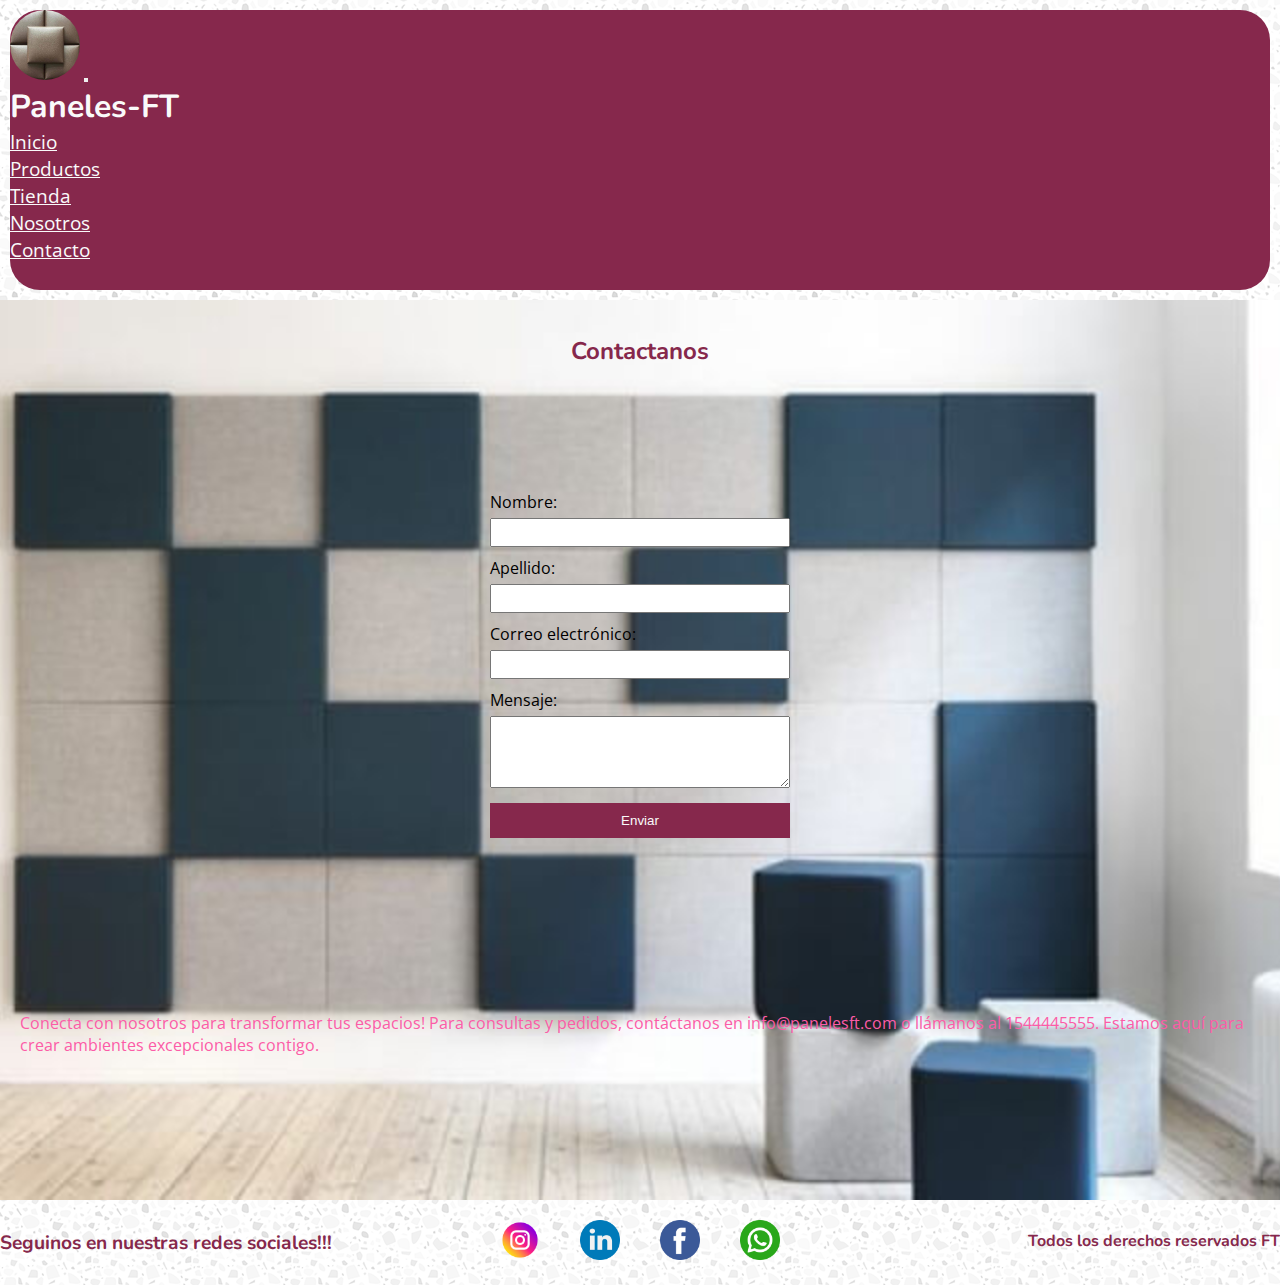
==== pages/contacto.html @ 25a1c428 "tamaño fotos" ====
<!DOCTYPE html>
<html lang="en">

<head>
    <meta charset="UTF-8">
    <meta name="viewport" content="width=device-width, initial-scale=1.0">
    <!--FUENTES-->
    <link rel="preconnect" href="https://fonts.googleapis.com">
    <link rel="preconnect" href="https://fonts.gstatic.com" crossorigin>
    <link href="https://fonts.googleapis.com/css2?family=Nunito:ital,wght@1,300&family=Open+Sans:wght@600&display=swap"
        rel="stylesheet">
    <!--Favicon-->
    <link rel="icon" href="../favicon.ico" type="image/x-icon">
    <title>Paneles-FT | Contactos</title>
    <!--Meta Description-->
    <meta name="description"
        content="Descubre paneles decorativos excepcionales con diseños vanguardistas. Con miles de clientes satisfechos en el último año, ofrecemos entregas rápidas y seguras en todo el país. Transforma tus espacios con estilo y confianza.">
    <!--CCS BS-->
    <link href="https://cdn.jsdelivr.net/npm/bootstrap@5.3.2/dist/css/bootstrap.min.css" rel="stylesheet"
        integrity="sha384-T3c6CoIi6uLrA9TneNEoa7RxnatzjcDSCmG1MXxSR1GAsXEV/Dwwykc2MPK8M2HN" crossorigin="anonymous">
    <!--CCS-->
    <link rel="stylesheet" href="../css/estilo.css">
</head>

<body class="container-fluid">

    <!--BARRA DE NAVEGACIÓN-->

    <header class="navbar navbar-expand-sm barra sticky-top">
        <div class="container-fluid">
            <a class="navbar-brand" href="#"><img class="logo" src="../img/logo.jpeg" alt="logo"></a>
            <button class="navbar-toggler" type="button" data-bs-toggle="collapse" data-bs-target="#navbarNav"
                aria-controls="navbarNav" aria-expanded="false" aria-label="Toggle navigation">
                <span class="navbar-toggler-icon"></span>
            </button>
            <nav class="collapse navbar-collapse" id="navbarNav">
                <h1>Paneles-FT</h1>
                <ul class="navbar-nav ms-auto menuNav">
                    <li class="nav-item">
                        <a class="nav-link" aria-current="page" href="../index.html">Inicio</a>
                    </li>
                    <li class="nav-item">
                        <a class="nav-link" href="../pages/productos.html">Productos</a>
                    </li>
                    <li class="nav-item">
                        <a class="nav-link" href="../pages/tienda.html">Tienda</a>
                    </li>
                    <li class="nav-item">
                        <a class="nav-link" href="../pages/nosotros.html">Nosotros</a>
                    </li>
                    <li class="nav-item">
                        <a class="nav-link" href="../pages/contacto.html">Contacto</a>
                    </li>
                    <li class="nav-item">
                        <a class="nav-link disabled" aria-disabled="true"></a>
                    </li>
                </ul>
            </nav>
        </div>
    </header>
    <main class="bgContacto">
        <h2 class="secciones">
            Contactanos
        </h2>
        <!---Formulario--->
        <form>
            <label for="nombre">Nombre:</label>
            <input type="text" id="nombre" name="nombre" required>

            <label for="apellido">Apellido:</label>
            <input type="text" id="apellido" name="apellido" required>

            <label for="email">Correo electrónico:</label>
            <input type="email" id="email" name="email" required>

            <label for="mensaje">Mensaje:</label>
            <textarea id="mensaje" name="mensaje" rows="4" required></textarea>

            <input type="submit" value="Enviar">
        </form>
        <article class="parrafoContacto">
            <p>Conecta con nosotros para transformar tus espacios! Para consultas y pedidos, contáctanos en
                info@panelesft.com o llámanos al 1544445555. Estamos aquí para crear ambientes excepcionales contigo.
            </p>

        </article>

    </main>
    <footer class="container">
        <div class="A">
            <h3>
                Seguinos en nuestras redes sociales!!!
            </h3>
        </div>
        <div class="B">
            <ul>
                <li>
                    <a href="https://instagram.com/" class target="_blank"><img src="../img/instagram.png"
                            alt="Icono de Instagram"><a>
                </li>
                <li>
                    <a href="https://linkedin.com/" class target="_blank"><img src="../img/linkedin.png"
                            alt="Icono de Linkedin"></a>
                </li>
                <li>
                    <a href="https://www.facebook.com/" class target="_blank"><img src="../img/facebook.png"
                            alt="Icono de Facebook"></a>
                </li>
                <li>
                    <a href="https://web.whatsapp.com/" class target="_blank"><img src="../img/whatsapp.png"
                            alt="Icono de Whatsapp"></a>
                </li>
            </ul>
        </div>
        <div class="C">
            <h4>
                Todos los derechos reservados FT
            </h4>
        </div>
    </footer>

    <script src="https://cdn.jsdelivr.net/npm/bootstrap@5.3.2/dist/js/bootstrap.bundle.min.js"
        integrity="sha384-C6RzsynM9kWDrMNeT87bh95OGNyZPhcTNXj1NW7RuBCsyN/o0jlpcV8Qyq46cDfL"
        crossorigin="anonymous"></script>
</body>

</html>
---- css/estilo.css ----
* {
  padding: 0;
  margin: 0;
  box-sizing: border-box;
}

body {
  background-color: rgb(214, 214, 151);
  background: url(../img/fondo.png);
  font-family: "Open Sans", sans-serif;
}

h1 {
  font-family: "Nunito", sans-serif;
  font-weight: bold;
  color: #fafafa;
}

h2,
h3,
h4 {
  font-family: "Nunito", sans-serif;
  color: rgb(134, 40, 76);
  font-weight: bold;
}

h3 {
  font-size: 1.2rem;
}

h4 {
  font-size: 1rem;
}

.espaciado {
  margin-bottom: 30px;
}

.logo {
  width: 70px;
  border-radius: 50px;
}

.barra {
  background-color: rgb(134, 40, 76);
  border-radius: 30px;
  margin: 10px;
}

.menuNav a {
  font-size: 1.2rem;
  color: #fafafa;
  border-radius: 20px;
}
.menuNav a:hover {
  color: rgb(134, 40, 76);
  background-color: #fafafa;
  align-items: center;
}

main {
  display: flex;
  flex-direction: column;
}

.secciones {
  margin-top: 35px;
  text-align: center;
}

.bgContacto {
  background-color: beige;
  background-image: url(../img/pa2\ .jpg);
  background-size: cover;
  background-position: center;
  height: 100vh;
}

.parrafoProductos {
  margin: auto;
  padding: 20px;
  height: auto;
  border: rgb(134, 40, 76) solid 3px;
  overflow: auto;
  margin-top: 40px;
}

.parrafoTienda {
  margin: auto;
  padding: 20px;
  overflow: auto;
  display: flex;
  align-items: center;
}

.parrafoContacto {
  margin: auto;
  padding: 20px;
  margin-top: 30px;
  color: rgb(252, 92, 167);
}

.fotoTienda {
  width: 100%;
  height: 100%;
}

.contenedorTarjetas {
  padding: 20px;
}

.tarjetas {
  background-color: beige;
  border-color: rgb(134, 40, 76);
  border-width: 3px;
}

.imgProd {
  height: 75%;
  object-fit: contain;
}

.btnCard {
  background-color: rgb(134, 40, 76);
  color: #fafafa;
  font-size: 1.1rem;
  font-weight: bold;
}
.btnCard:hover {
  background-color: #fafafa;
  color: rgb(134, 40, 76);
}

form {
  width: 300px;
  margin: auto;
}

label {
  display: block;
  margin-bottom: 5px;
}

input[type=text], input[type=email] {
  width: 100%;
  padding: 5px;
  margin-bottom: 10px;
}

textarea {
  width: 100%;
  padding: 5px;
  margin-bottom: 10px;
}

input[type=submit] {
  width: 100%;
  padding: 10px;
  background-color: rgb(134, 40, 76);
  color: #fafafa;
  border: none;
  cursor: pointer;
}
input[type=submit]:hover {
  background-color: rgb(134, 40, 76);
}

.instalaciones {
  display: grid;
  grid-template-columns: 1fr 1fr;
  grid-template-rows: 1fr;
  gap: 0px 25px;
  grid-auto-flow: row;
  grid-template-areas: "a1 b2";
  margin-top: 40px;
}

.a1 {
  grid-area: a1;
  margin: auto;
  padding: 20px;
  height: 350px;
  border: rgb(134, 40, 76) solid 3px;
  overflow: auto;
}

.b2 {
  grid-area: b2;
  height: 350px;
  border: rgb(134, 40, 76) solid 3px;
  width: 100%;
}

.panelesTienda1 {
  display: grid;
  grid-template-columns: 1fr 1fr;
  grid-template-rows: 1fr 1fr 1fr;
  margin-bottom: 40px;
  grid-auto-flow: row;
  column-gap: 15px;
  row-gap: 15px;
  grid-template-areas: "a b" "c d" "e f";
}

.a {
  grid-area: a;
  height: 350px;
  border: rgb(134, 40, 76) solid 3px;
}

.b {
  grid-area: b;
  height: 350px;
  border: rgb(134, 40, 76) solid 3px;
}

.c {
  grid-area: c;
  height: 350px;
  border: rgb(134, 40, 76) solid 3px;
}

.d {
  grid-area: d;
  height: 350px;
  border: rgb(134, 40, 76) solid 3px;
}

.e {
  grid-area: e;
  height: 350px;
  border: rgb(134, 40, 76) solid 3px;
}

.f {
  grid-area: f;
  height: 350px;
  border: rgb(134, 40, 76) solid 3px;
}

.panelesTienda2 {
  display: grid;
  grid-template-columns: 1fr 1fr;
  grid-template-rows: 1fr 1fr 1fr;
  margin-bottom: 40px;
  gap: 25px 25px;
  grid-auto-flow: row;
  column-gap: 15px;
  row-gap: 15px;
  grid-template-areas: "g h" "i j" "k l";
}

.g {
  grid-area: g;
  height: 350px;
  border: rgb(134, 40, 76) solid 3px;
}

.h {
  grid-area: h;
  height: 350px;
  border: rgb(134, 40, 76) solid 3px;
}

.i {
  grid-area: i;
  height: 350px;
  border: rgb(134, 40, 76) solid 3px;
}

.j {
  grid-area: j;
  height: 350px;
  border: rgb(134, 40, 76) solid 3px;
}

.k {
  grid-area: k;
  height: 350px;
  border: rgb(134, 40, 76) solid 3px;
}

.l {
  grid-area: l;
  height: 350px;
  border: rgb(134, 40, 76) solid 3px;
}

.panelesTienda3 {
  display: grid;
  grid-template-columns: 1fr 1fr;
  grid-template-rows: 1fr 1fr 1fr;
  margin-bottom: 40px;
  gap: 25px 25px;
  grid-auto-flow: row;
  column-gap: 15px;
  row-gap: 15px;
  grid-template-areas: "m n" "o p" "q r";
}

.m {
  grid-area: m;
  height: 350px;
  border: rgb(134, 40, 76) solid 3px;
}

.n {
  grid-area: n;
  height: 350px;
  border: rgb(134, 40, 76) solid 3px;
}

.o {
  grid-area: o;
  height: 350px;
  border: rgb(134, 40, 76) solid 3px;
}

.p {
  grid-area: p;
  height: 350px;
  border: rgb(134, 40, 76) solid 3px;
}

.q {
  grid-area: q;
  height: 350px;
  border: rgb(134, 40, 76) solid 3px;
}

.r {
  grid-area: r;
  height: 350px;
  border: rgb(134, 40, 76) solid 3px;
}

.panelesTienda4 {
  display: grid;
  grid-template-columns: 1fr 1fr;
  grid-template-rows: 1fr 1fr 1fr;
  margin-bottom: 40px;
  gap: 25px 25px;
  grid-auto-flow: row;
  column-gap: 15px;
  row-gap: 15px;
  grid-template-areas: "s t" "u v" "w x";
}

.s {
  grid-area: s;
  height: 350px;
  border: rgb(134, 40, 76) solid 3px;
}

.t {
  grid-area: t;
  height: 350px;
  border: rgb(134, 40, 76) solid 3px;
}

.u {
  grid-area: u;
  height: 350px;
  border: rgb(134, 40, 76) solid 3px;
}

.v {
  grid-area: v;
  height: 350px;
  border: rgb(134, 40, 76) solid 3px;
}

.w {
  grid-area: w;
  height: 350px;
  border: rgb(134, 40, 76) solid 3px;
}

.x {
  grid-area: x;
  height: 350px;
  border: rgb(134, 40, 76) solid 3px;
}

footer {
  display: grid;
  grid-template-columns: 1fr 1fr 1fr;
  grid-template-rows: 1fr;
  grid-auto-flow: row;
  grid-template-areas: "A B C";
}
footer ul {
  list-style: none;
  display: flex;
  align-items: center;
  justify-content: center;
}
footer img {
  width: 80px;
  padding: 20px;
}
footer img:hover {
  transform: scale(1.5, 1.5);
}

.A {
  grid-area: A;
  text-align: start;
  padding-top: 30px;
}

.B {
  grid-area: B;
}

.C {
  grid-area: C;
  text-align: end;
  padding-top: 30px;
}

@media only screen and (max-width: 770px) {
  .container {
    display: grid;
    grid-template-columns: 1fr 1fr 1fr;
    grid-template-rows: 1fr;
    grid-auto-flow: row;
    grid-template-areas: "A B" "C C";
  }
}
@media only screen and (max-width: 480px) {
  .container {
    display: grid;
    grid-template-columns: 1fr 1fr 1fr;
    grid-template-rows: 1fr;
    grid-auto-flow: row;
    grid-template-areas: "A" "B" "C";
  }
  .A {
    grid-area: A;
    text-align: center;
    padding-top: 30px;
  }
  .B {
    grid-area: B;
    justify-items: space-between;
  }
  .C {
    grid-area: C;
    text-align: end;
    padding-top: 30px;
  }
  .instalaciones {
    display: grid;
    grid-template-columns: 1fr 1fr;
    grid-template-rows: 1fr;
    gap: 0px 25px;
    grid-auto-flow: row;
    grid-template-areas: "a1 a1" "b2 b2";
    margin-top: 40px;
  }
  .panelesTienda1 {
    display: grid;
    grid-template-columns: 1fr 1fr;
    grid-template-rows: 1fr 1fr 1fr;
    gap: 25px 25px;
    grid-auto-flow: row;
    grid-template-areas: "a a" "b b" "c c" "d d" "e e" "f f";
  }
  .panelesTienda2 {
    display: grid;
    grid-template-columns: 1fr 1fr;
    grid-template-rows: 1fr 1fr 1fr;
    gap: 25px 25px;
    grid-auto-flow: row;
    grid-template-areas: "g g" "h h" "i i" "j j" "k k" "l l";
  }
  .panelesTienda3 {
    display: grid;
    grid-template-columns: 1fr 1fr;
    grid-template-rows: 1fr 1fr 1fr;
    gap: 25px 25px;
    grid-auto-flow: row;
    grid-template-areas: "m m" "n n" "o o" "p p" "q q" "r r";
  }
  .panelesTienda4 {
    display: grid;
    grid-template-columns: 1fr 1fr;
    grid-template-rows: 1fr 1fr 1fr;
    gap: 25px 25px;
    grid-auto-flow: row;
    grid-template-areas: "s s" "t t" "u u" "v v" "w w" "x x";
  }
}

/*# sourceMappingURL=estilo.css.map */
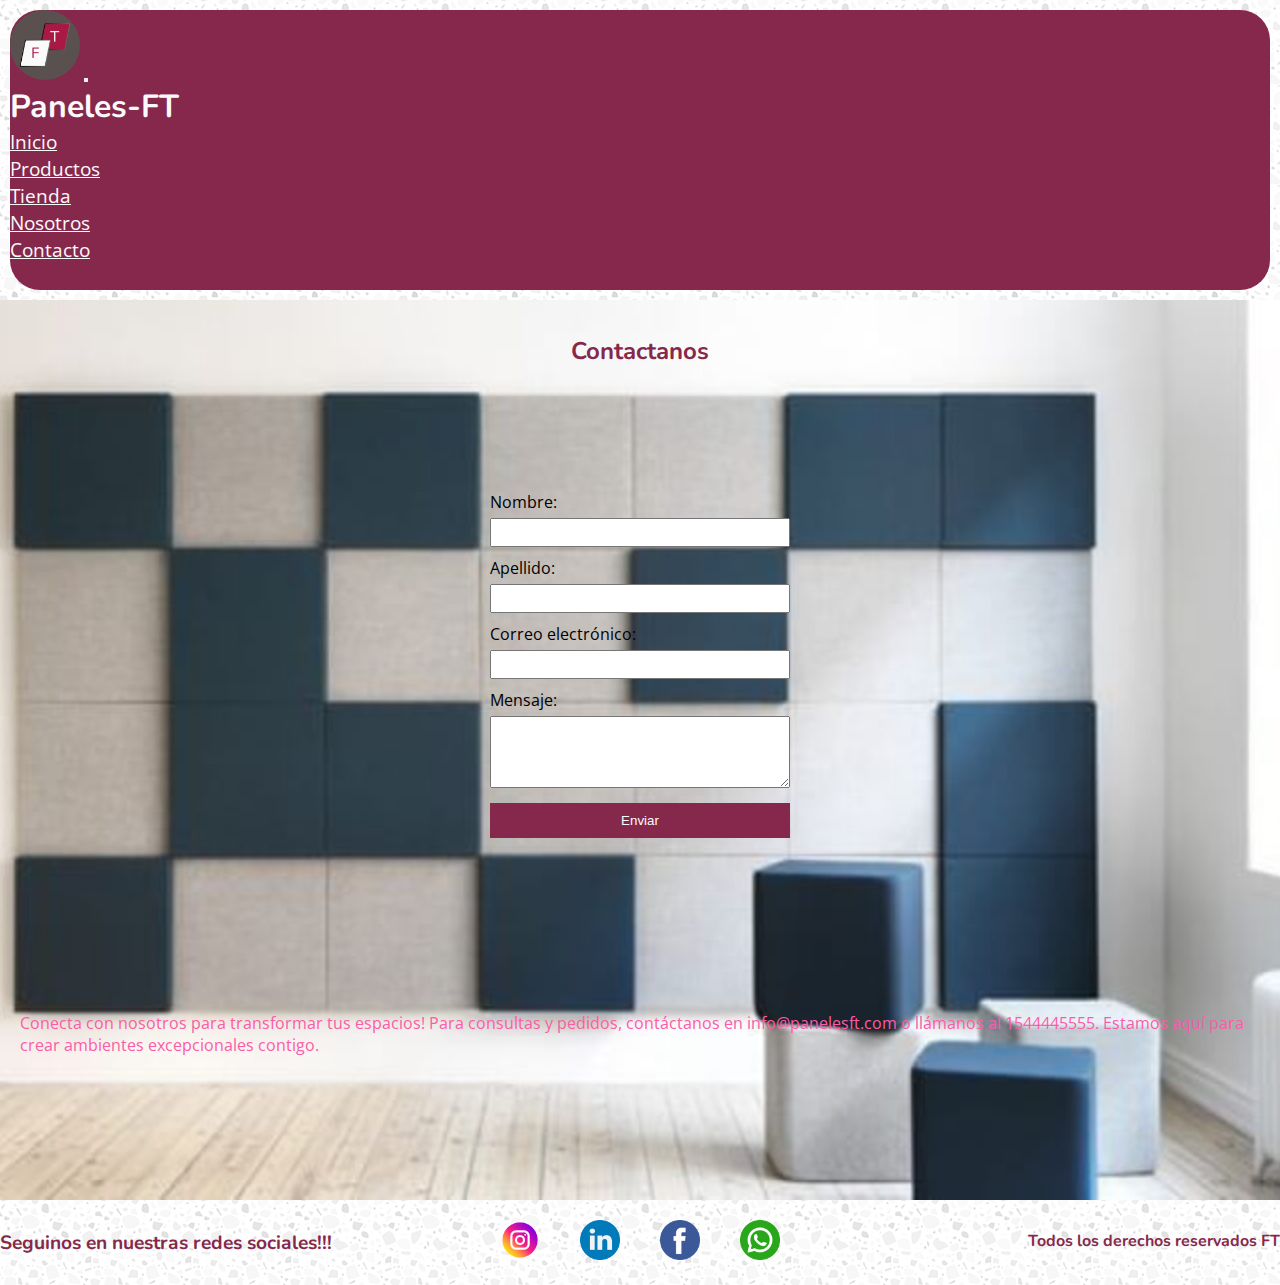
==== commit b421e71c: "cambio de logo" ====
--- a/pages/contacto.html
+++ b/pages/contacto.html
@@ -10,7 +10,7 @@
     <link href="https://fonts.googleapis.com/css2?family=Nunito:ital,wght@1,300&family=Open+Sans:wght@600&display=swap"
         rel="stylesheet">
     <!--Favicon-->
-    <link rel="icon" href="../favicon.ico" type="image/x-icon">
+    <link rel="icon" href="../faviconFT1.ico" type="image/x-icon">
     <title>Paneles-FT | Contactos</title>
     <!--Meta Description-->
     <meta name="description"
@@ -28,7 +28,7 @@
 
     <header class="navbar navbar-expand-sm barra sticky-top">
         <div class="container-fluid">
-            <a class="navbar-brand" href="#"><img class="logo" src="../img/logo.jpeg" alt="logo"></a>
+            <a class="navbar-brand" href="#"><img class="logo" src="../img/logo.png" alt="logo"></a>
             <button class="navbar-toggler" type="button" data-bs-toggle="collapse" data-bs-target="#navbarNav"
                 aria-controls="navbarNav" aria-expanded="false" aria-label="Toggle navigation">
                 <span class="navbar-toggler-icon"></span>
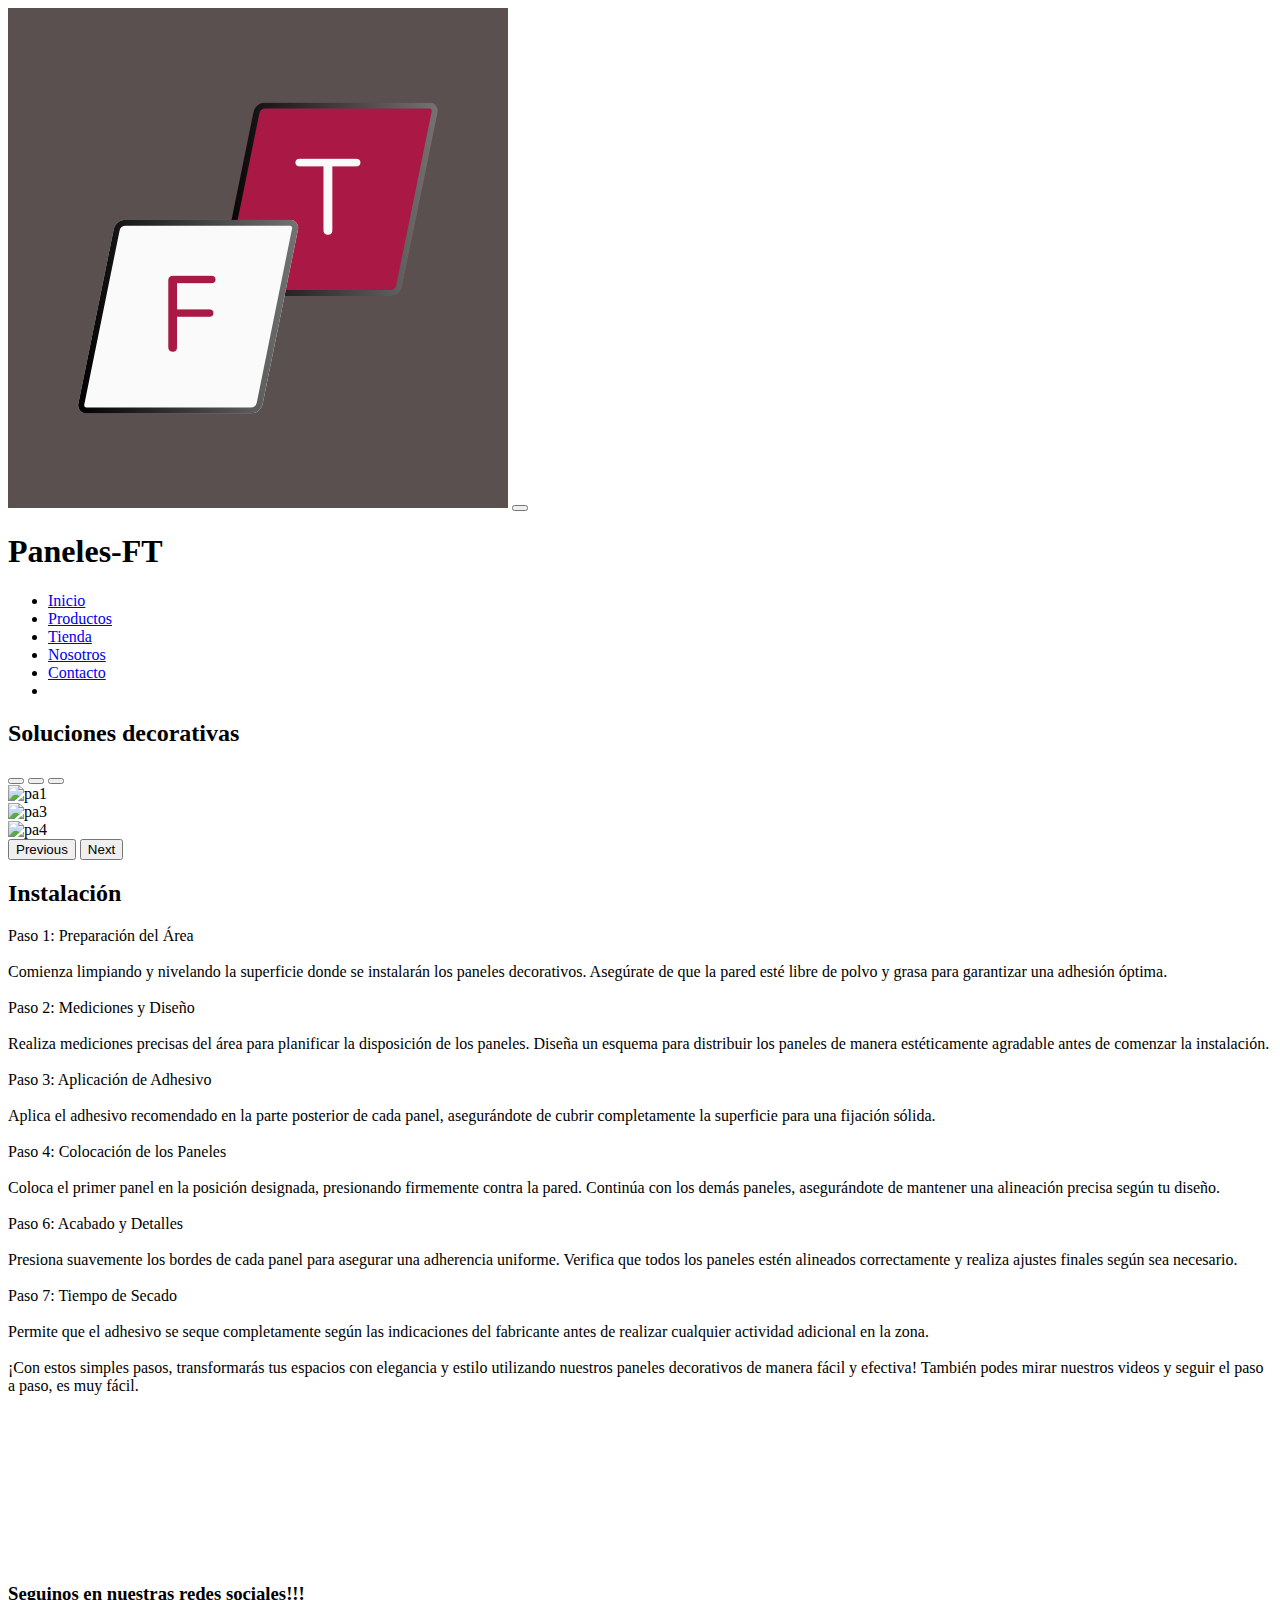
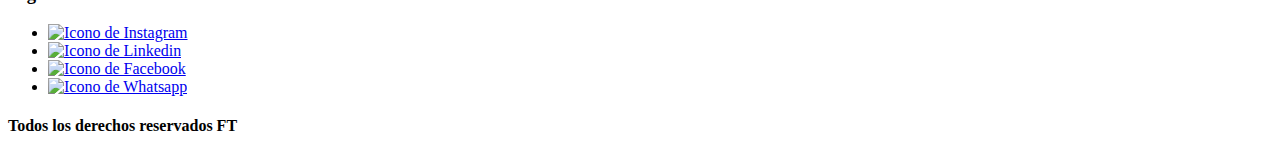
==== commit cc38e675: "logo" ====
--- a/pages/contacto.html
+++ b/pages/contacto.html
@@ -10,8 +10,8 @@
     <link href="https://fonts.googleapis.com/css2?family=Nunito:ital,wght@1,300&family=Open+Sans:wght@600&display=swap"
         rel="stylesheet">
     <!--Favicon-->
-    <link rel="icon" href="../faviconFT1.ico" type="image/x-icon">
-    <title>Paneles-FT | Contactos</title>
+    <link rel="icon" href="/faviconFT1.ico" type="image/x-icon">
+    <title>Paneles-FT</title>
     <!--Meta Description-->
     <meta name="description"
         content="Descubre paneles decorativos excepcionales con diseños vanguardistas. Con miles de clientes satisfechos en el último año, ofrecemos entregas rápidas y seguras en todo el país. Transforma tus espacios con estilo y confianza.">
@@ -19,7 +19,7 @@
     <link href="https://cdn.jsdelivr.net/npm/bootstrap@5.3.2/dist/css/bootstrap.min.css" rel="stylesheet"
         integrity="sha384-T3c6CoIi6uLrA9TneNEoa7RxnatzjcDSCmG1MXxSR1GAsXEV/Dwwykc2MPK8M2HN" crossorigin="anonymous">
     <!--CCS-->
-    <link rel="stylesheet" href="../css/estilo.css">
+    <link rel="stylesheet" href="./css/estilo.css">
 </head>
 
 <body class="container-fluid">
@@ -37,19 +37,19 @@
                 <h1>Paneles-FT</h1>
                 <ul class="navbar-nav ms-auto menuNav">
                     <li class="nav-item">
-                        <a class="nav-link" aria-current="page" href="../index.html">Inicio</a>
+                        <a class="nav-link" aria-current="page" href="./index.html">Inicio</a>
                     </li>
                     <li class="nav-item">
-                        <a class="nav-link" href="../pages/productos.html">Productos</a>
+                        <a class="nav-link" href="./pages/productos.html">Productos</a>
                     </li>
                     <li class="nav-item">
-                        <a class="nav-link" href="../pages/tienda.html">Tienda</a>
+                        <a class="nav-link" href="./pages/tienda.html">Tienda</a>
                     </li>
                     <li class="nav-item">
-                        <a class="nav-link" href="../pages/nosotros.html">Nosotros</a>
+                        <a class="nav-link" href="./pages/nosotros.html">Nosotros</a>
                     </li>
                     <li class="nav-item">
-                        <a class="nav-link" href="../pages/contacto.html">Contacto</a>
+                        <a class="nav-link" href="./pages/contacto.html">Contacto</a>
                     </li>
                     <li class="nav-item">
                         <a class="nav-link disabled" aria-disabled="true"></a>
@@ -58,32 +58,94 @@
             </nav>
         </div>
     </header>
-    <main class="bgContacto">
+    <main>
         <h2 class="secciones">
-            Contactanos
+            Soluciones decorativas
         </h2>
-        <!---Formulario--->
-        <form>
-            <label for="nombre">Nombre:</label>
-            <input type="text" id="nombre" name="nombre" required>
+        <!---Carrusel BS--->
 
-            <label for="apellido">Apellido:</label>
-            <input type="text" id="apellido" name="apellido" required>
+        <div id="carouselExampleIndicators" class="carousel slide carrusel">
+            <div class="carousel-indicators">
+                <button type="button" data-bs-target="#carouselExampleIndicators" data-bs-slide-to="0" class="active"
+                    aria-current="true" aria-label="Slide 1"></button>
+                <button type="button" data-bs-target="#carouselExampleIndicators" data-bs-slide-to="1"
+                    aria-label="Slide 2"></button>
+                <button type="button" data-bs-target="#carouselExampleIndicators" data-bs-slide-to="2"
+                    aria-label="Slide 3"></button>
+            </div>
+            <div class="carousel-inner">
+                <div class="carousel-item active">
+                    <img src="./img/c4.jpg" class="d-block w-100" alt="pa1" style="height: 380px;">
+                </div>
+                <div class="carousel-item">
+                    <img src="./img/productos8.jpeg" class="d-block w-100" alt="pa3" style="height: 380px;">
+                </div>
+                <div class="carousel-item">
+                    <img src="./img/c3.jpeg" class="d-block w-100" alt="pa4" style="height: 380px;">
+                </div>
+            </div>
+            <button class="carousel-control-prev" type="button" data-bs-target="#carouselExampleIndicators"
+                data-bs-slide="prev">
+                <span class="carousel-control-prev-icon" aria-hidden="true"></span>
+                <span class="visually-hidden">Previous</span>
+            </button>
+            <button class="carousel-control-next" type="button" data-bs-target="#carouselExampleIndicators"
+                data-bs-slide="next">
+                <span class="carousel-control-next-icon" aria-hidden="true"></span>
+                <span class="visually-hidden">Next</span>
+            </button>
+        </div>
 
-            <label for="email">Correo electrónico:</label>
-            <input type="email" id="email" name="email" required>
+        <h2 class="secciones">
+            Instalación
+        </h2>
 
-            <label for="mensaje">Mensaje:</label>
-            <textarea id="mensaje" name="mensaje" rows="4" required></textarea>
 
-            <input type="submit" value="Enviar">
-        </form>
-        <article class="parrafoContacto">
-            <p>Conecta con nosotros para transformar tus espacios! Para consultas y pedidos, contáctanos en
-                info@panelesft.com o llámanos al 1544445555. Estamos aquí para crear ambientes excepcionales contigo.
-            </p>
 
-        </article>
+        <div class="instalaciones">
+            <article class="a1 parrafoInicio">
+                <p class="espaciado"> Paso 1: Preparación del Área <br><br>
+
+                    Comienza limpiando y nivelando la superficie donde se instalarán los paneles decorativos.
+                    Asegúrate de que la pared esté libre de polvo y grasa para garantizar una adhesión óptima. <br><br>
+
+                    Paso 2: Mediciones y Diseño <br><br>
+
+                    Realiza mediciones precisas del área para planificar la disposición de los paneles.
+                    Diseña un esquema para distribuir los paneles de manera estéticamente agradable antes de comenzar la
+                    instalación. <br><br>
+
+                    Paso 3: Aplicación de Adhesivo <br> <br>
+
+                    Aplica el adhesivo recomendado en la parte posterior de cada panel, asegurándote de cubrir
+                    completamente la superficie para una fijación sólida. <br><br>
+
+                    Paso 4: Colocación de los Paneles<br><br>
+
+                    Coloca el primer panel en la posición designada, presionando firmemente contra la pared.
+                    Continúa con los demás paneles, asegurándote de mantener una alineación precisa según tu diseño.
+                    <br><br>
+
+                    Paso 6: Acabado y Detalles <br><br>
+
+                    Presiona suavemente los bordes de cada panel para asegurar una adherencia uniforme.
+                    Verifica que todos los paneles estén alineados correctamente y realiza ajustes finales según sea
+                    necesario. <br><br>
+
+                    Paso 7: Tiempo de Secado <br><br>
+
+                    Permite que el adhesivo se seque completamente según las indicaciones del fabricante antes de
+                    realizar cualquier actividad adicional en la zona. <br><br>
+                    ¡Con estos simples pasos, transformarás tus espacios con elegancia y estilo utilizando nuestros
+                    paneles decorativos de manera fácil y efectiva!
+                    También podes mirar nuestros videos y seguir el paso a paso, es muy fácil.
+                </p>
+            </article>
+            <iframe class="b2" src="https://www.youtube.com/embed/202u8MoEacs" title="Montaje paneles tapizados W.I.B"
+                frameborder="0"
+                allow="accelerometer; autoplay; clipboard-write; encrypted-media; gyroscope; picture-in-picture; web-share"
+                allowfullscreen></iframe>
+        </div>
 
     </main>
     <footer class="container">
@@ -95,19 +157,19 @@
         <div class="B">
             <ul>
                 <li>
-                    <a href="https://instagram.com/" class target="_blank"><img src="../img/instagram.png"
+                    <a href="https://instagram.com/" class target="_blank"><img src="./img/instagram.png"
                             alt="Icono de Instagram"><a>
                 </li>
                 <li>
-                    <a href="https://linkedin.com/" class target="_blank"><img src="../img/linkedin.png"
+                    <a href="https://linkedin.com/" class target="_blank"><img src="./img/linkedin.png"
                             alt="Icono de Linkedin"></a>
                 </li>
                 <li>
-                    <a href="https://www.facebook.com/" class target="_blank"><img src="../img/facebook.png"
+                    <a href="https://www.facebook.com/" class target="_blank"><img src="./img/facebook.png"
                             alt="Icono de Facebook"></a>
                 </li>
                 <li>
-                    <a href="https://web.whatsapp.com/" class target="_blank"><img src="../img/whatsapp.png"
+                    <a href="https://web.whatsapp.com/" class target="_blank"><img src="./img/whatsapp.png"
                             alt="Icono de Whatsapp"></a>
                 </li>
             </ul>
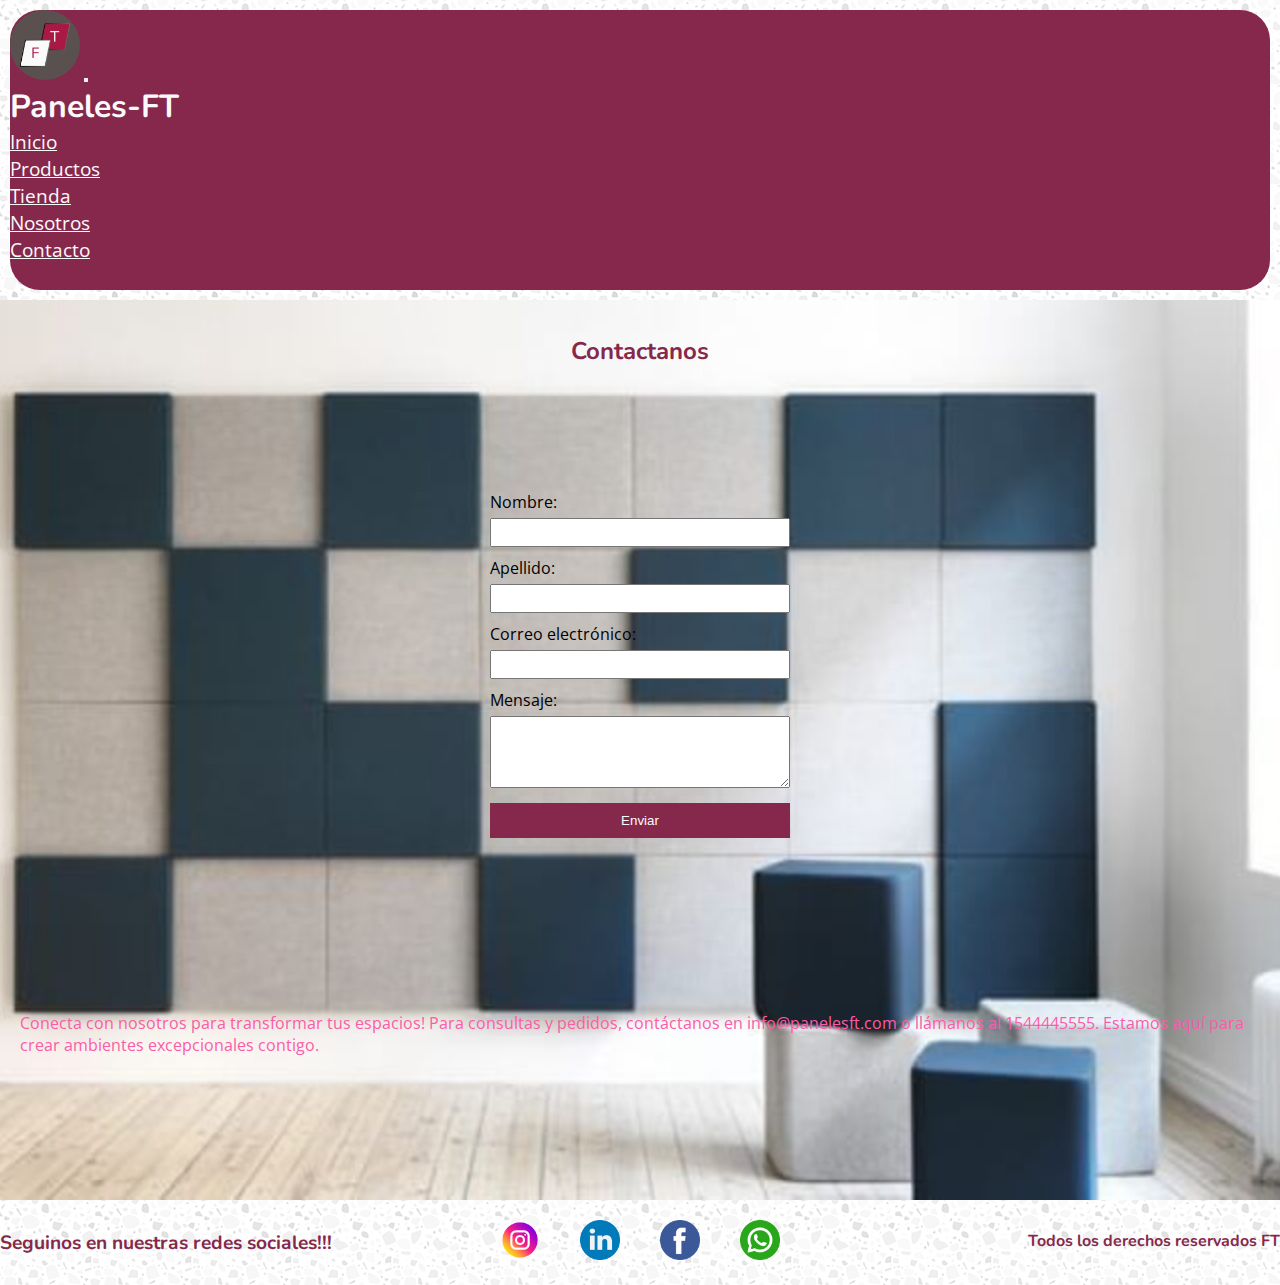
==== commit c24ae87b: "actualizacion2" ====
--- a/pages/contacto.html
+++ b/pages/contacto.html
@@ -10,8 +10,8 @@
     <link href="https://fonts.googleapis.com/css2?family=Nunito:ital,wght@1,300&family=Open+Sans:wght@600&display=swap"
         rel="stylesheet">
     <!--Favicon-->
-    <link rel="icon" href="/faviconFT1.ico" type="image/x-icon">
-    <title>Paneles-FT</title>
+    <link rel="icon" href="../faviconFT1.ico" type="image/x-icon">
+    <title>Paneles-FT | Contactos</title>
     <!--Meta Description-->
     <meta name="description"
         content="Descubre paneles decorativos excepcionales con diseños vanguardistas. Con miles de clientes satisfechos en el último año, ofrecemos entregas rápidas y seguras en todo el país. Transforma tus espacios con estilo y confianza.">
@@ -19,7 +19,7 @@
     <link href="https://cdn.jsdelivr.net/npm/bootstrap@5.3.2/dist/css/bootstrap.min.css" rel="stylesheet"
         integrity="sha384-T3c6CoIi6uLrA9TneNEoa7RxnatzjcDSCmG1MXxSR1GAsXEV/Dwwykc2MPK8M2HN" crossorigin="anonymous">
     <!--CCS-->
-    <link rel="stylesheet" href="./css/estilo.css">
+    <link rel="stylesheet" href="../css/estilo.css">
 </head>
 
 <body class="container-fluid">
@@ -37,19 +37,19 @@
                 <h1>Paneles-FT</h1>
                 <ul class="navbar-nav ms-auto menuNav">
                     <li class="nav-item">
-                        <a class="nav-link" aria-current="page" href="./index.html">Inicio</a>
+                        <a class="nav-link" aria-current="page" href="../index.html">Inicio</a>
                     </li>
                     <li class="nav-item">
-                        <a class="nav-link" href="./pages/productos.html">Productos</a>
+                        <a class="nav-link" href="../pages/productos.html">Productos</a>
                     </li>
                     <li class="nav-item">
-                        <a class="nav-link" href="./pages/tienda.html">Tienda</a>
+                        <a class="nav-link" href="../pages/tienda.html">Tienda</a>
                     </li>
                     <li class="nav-item">
-                        <a class="nav-link" href="./pages/nosotros.html">Nosotros</a>
+                        <a class="nav-link" href="../pages/nosotros.html">Nosotros</a>
                     </li>
                     <li class="nav-item">
-                        <a class="nav-link" href="./pages/contacto.html">Contacto</a>
+                        <a class="nav-link" href="../pages/contacto.html">Contacto</a>
                     </li>
                     <li class="nav-item">
                         <a class="nav-link disabled" aria-disabled="true"></a>
@@ -58,94 +58,31 @@
             </nav>
         </div>
     </header>
-    <main>
+    <main class="bgContacto">
         <h2 class="secciones">
-            Soluciones decorativas
+            Contactanos
         </h2>
-        <!---Carrusel BS--->
+        <!---Formulario--->
+        <form>
+            <label for="nombre">Nombre:</label>
+            <input type="text" id="nombre" name="nombre" required>
 
-        <div id="carouselExampleIndicators" class="carousel slide carrusel">
-            <div class="carousel-indicators">
-                <button type="button" data-bs-target="#carouselExampleIndicators" data-bs-slide-to="0" class="active"
-                    aria-current="true" aria-label="Slide 1"></button>
-                <button type="button" data-bs-target="#carouselExampleIndicators" data-bs-slide-to="1"
-                    aria-label="Slide 2"></button>
-                <button type="button" data-bs-target="#carouselExampleIndicators" data-bs-slide-to="2"
-                    aria-label="Slide 3"></button>
-            </div>
-            <div class="carousel-inner">
-                <div class="carousel-item active">
-                    <img src="./img/c4.jpg" class="d-block w-100" alt="pa1" style="height: 380px;">
-                </div>
-                <div class="carousel-item">
-                    <img src="./img/productos8.jpeg" class="d-block w-100" alt="pa3" style="height: 380px;">
-                </div>
-                <div class="carousel-item">
-                    <img src="./img/c3.jpeg" class="d-block w-100" alt="pa4" style="height: 380px;">
-                </div>
-            </div>
-            <button class="carousel-control-prev" type="button" data-bs-target="#carouselExampleIndicators"
-                data-bs-slide="prev">
-                <span class="carousel-control-prev-icon" aria-hidden="true"></span>
-                <span class="visually-hidden">Previous</span>
-            </button>
-            <button class="carousel-control-next" type="button" data-bs-target="#carouselExampleIndicators"
-                data-bs-slide="next">
-                <span class="carousel-control-next-icon" aria-hidden="true"></span>
-                <span class="visually-hidden">Next</span>
-            </button>
-        </div>
+            <label for="apellido">Apellido:</label>
+            <input type="text" id="apellido" name="apellido" required>
 
-        <h2 class="secciones">
-            Instalación
-        </h2>
+            <label for="email">Correo electrónico:</label>
+            <input type="email" id="email" name="email" required>
 
+            <label for="mensaje">Mensaje:</label>
+            <textarea id="mensaje" name="mensaje" rows="4" required></textarea>
 
-
-        <div class="instalaciones">
-            <article class="a1 parrafoInicio">
-                <p class="espaciado"> Paso 1: Preparación del Área <br><br>
-
-                    Comienza limpiando y nivelando la superficie donde se instalarán los paneles decorativos.
-                    Asegúrate de que la pared esté libre de polvo y grasa para garantizar una adhesión óptima. <br><br>
-
-                    Paso 2: Mediciones y Diseño <br><br>
-
-                    Realiza mediciones precisas del área para planificar la disposición de los paneles.
-                    Diseña un esquema para distribuir los paneles de manera estéticamente agradable antes de comenzar la
-                    instalación. <br><br>
-
-                    Paso 3: Aplicación de Adhesivo <br> <br>
-
-                    Aplica el adhesivo recomendado en la parte posterior de cada panel, asegurándote de cubrir
-                    completamente la superficie para una fijación sólida. <br><br>
-
-                    Paso 4: Colocación de los Paneles<br><br>
-
-                    Coloca el primer panel en la posición designada, presionando firmemente contra la pared.
-                    Continúa con los demás paneles, asegurándote de mantener una alineación precisa según tu diseño.
-                    <br><br>
-
-                    Paso 6: Acabado y Detalles <br><br>
-
-                    Presiona suavemente los bordes de cada panel para asegurar una adherencia uniforme.
-                    Verifica que todos los paneles estén alineados correctamente y realiza ajustes finales según sea
-                    necesario. <br><br>
-
-                    Paso 7: Tiempo de Secado <br><br>
-
-                    Permite que el adhesivo se seque completamente según las indicaciones del fabricante antes de
-                    realizar cualquier actividad adicional en la zona. <br><br>
-                    ¡Con estos simples pasos, transformarás tus espacios con elegancia y estilo utilizando nuestros
-                    paneles decorativos de manera fácil y efectiva!
-                    También podes mirar nuestros videos y seguir el paso a paso, es muy fácil.
-                </p>
-            </article>
-            <iframe class="b2" src="https://www.youtube.com/embed/202u8MoEacs" title="Montaje paneles tapizados W.I.B"
-                frameborder="0"
-                allow="accelerometer; autoplay; clipboard-write; encrypted-media; gyroscope; picture-in-picture; web-share"
-                allowfullscreen></iframe>
-        </div>
+            <input type="submit" value="Enviar">
+        </form>
+        <article class="parrafoContacto">
+            <p>Conecta con nosotros para transformar tus espacios! Para consultas y pedidos, contáctanos en
+                info@panelesft.com o llámanos al 1544445555. Estamos aquí para crear ambientes excepcionales contigo.
+            </p>
+        </article>
 
     </main>
     <footer class="container">
@@ -157,19 +94,19 @@
         <div class="B">
             <ul>
                 <li>
-                    <a href="https://instagram.com/" class target="_blank"><img src="./img/instagram.png"
+                    <a href="https://instagram.com/" class target="_blank"><img src="../img/instagram.png"
                             alt="Icono de Instagram"><a>
                 </li>
                 <li>
-                    <a href="https://linkedin.com/" class target="_blank"><img src="./img/linkedin.png"
+                    <a href="https://linkedin.com/" class target="_blank"><img src="../img/linkedin.png"
                             alt="Icono de Linkedin"></a>
                 </li>
                 <li>
-                    <a href="https://www.facebook.com/" class target="_blank"><img src="./img/facebook.png"
+                    <a href="https://www.facebook.com/" class target="_blank"><img src="../img/facebook.png"
                             alt="Icono de Facebook"></a>
                 </li>
                 <li>
-                    <a href="https://web.whatsapp.com/" class target="_blank"><img src="./img/whatsapp.png"
+                    <a href="https://web.whatsapp.com/" class target="_blank"><img src="../img/whatsapp.png"
                             alt="Icono de Whatsapp"></a>
                 </li>
             </ul>
--- a/css/estilo.css
+++ b/css/estilo.css
@@ -0,0 +1,496 @@
+* {
+  padding: 0;
+  margin: 0;
+  box-sizing: border-box;
+}
+
+body {
+  background-color: rgb(214, 214, 151);
+  background: url(../img/fondo.png);
+  font-family: "Open Sans", sans-serif;
+}
+
+h1 {
+  font-family: "Nunito", sans-serif;
+  font-weight: bold;
+  color: #fafafa;
+}
+
+h2,
+h3,
+h4 {
+  font-family: "Nunito", sans-serif;
+  color: rgb(134, 40, 76);
+  font-weight: bold;
+}
+
+h3 {
+  font-size: 1.2rem;
+}
+
+h4 {
+  font-size: 1rem;
+}
+
+.espaciado {
+  margin-bottom: 30px;
+}
+
+.logo {
+  width: 70px;
+  border-radius: 50px;
+}
+
+.barra {
+  background-color: rgb(134, 40, 76);
+  border-radius: 30px;
+  margin: 10px;
+}
+
+.menuNav a {
+  font-size: 1.2rem;
+  color: #fafafa;
+  border-radius: 20px;
+}
+.menuNav a:hover {
+  color: rgb(134, 40, 76);
+  background-color: #fafafa;
+  align-items: center;
+}
+
+main {
+  display: flex;
+  flex-direction: column;
+}
+
+.secciones {
+  margin-top: 35px;
+  text-align: center;
+}
+
+.bgContacto {
+  background-color: beige;
+  background-image: url(../img/pa2\ .jpg);
+  background-size: cover;
+  background-position: center;
+  height: 100vh;
+}
+
+.parrafoProductos {
+  margin: auto;
+  padding: 20px;
+  height: auto;
+  border: rgb(134, 40, 76) solid 3px;
+  overflow: auto;
+  margin-top: 40px;
+}
+
+.parrafoTienda {
+  margin: auto;
+  padding: 20px;
+  overflow: auto;
+  display: flex;
+  align-items: center;
+}
+
+.parrafoContacto {
+  margin: auto;
+  padding: 20px;
+  margin-top: 30px;
+  color: rgb(252, 92, 167);
+}
+
+.fotoTienda {
+  width: 100%;
+  height: 100%;
+}
+
+.contenedorTarjetas {
+  padding: 20px;
+}
+
+.tarjetas {
+  background-color: beige;
+  border-color: rgb(134, 40, 76);
+  border-width: 3px;
+}
+
+.imgProd {
+  height: 75%;
+  object-fit: contain;
+}
+
+.btnCard {
+  background-color: rgb(134, 40, 76);
+  color: #fafafa;
+  font-size: 1.1rem;
+  font-weight: bold;
+}
+.btnCard:hover {
+  background-color: #fafafa;
+  color: rgb(134, 40, 76);
+}
+
+form {
+  width: 300px;
+  margin: auto;
+}
+
+label {
+  display: block;
+  margin-bottom: 5px;
+}
+
+input[type=text], input[type=email] {
+  width: 100%;
+  padding: 5px;
+  margin-bottom: 10px;
+}
+
+textarea {
+  width: 100%;
+  padding: 5px;
+  margin-bottom: 10px;
+}
+
+input[type=submit] {
+  width: 100%;
+  padding: 10px;
+  background-color: rgb(134, 40, 76);
+  color: #fafafa;
+  border: none;
+  cursor: pointer;
+}
+input[type=submit]:hover {
+  background-color: rgb(134, 40, 76);
+}
+
+.instalaciones {
+  display: grid;
+  grid-template-columns: 1fr 1fr;
+  grid-template-rows: 1fr;
+  gap: 0px 25px;
+  grid-auto-flow: row;
+  grid-template-areas: "a1 b2";
+  margin-top: 40px;
+}
+
+.a1 {
+  grid-area: a1;
+  margin: auto;
+  padding: 20px;
+  height: 350px;
+  border: rgb(134, 40, 76) solid 3px;
+  overflow: auto;
+}
+
+.b2 {
+  grid-area: b2;
+  height: 350px;
+  border: rgb(134, 40, 76) solid 3px;
+  width: 100%;
+}
+
+.panelesTienda1 {
+  display: grid;
+  grid-template-columns: 1fr 1fr;
+  grid-template-rows: 1fr 1fr 1fr;
+  margin-bottom: 40px;
+  grid-auto-flow: row;
+  column-gap: 15px;
+  row-gap: 15px;
+  grid-template-areas: "a b" "c d" "e f";
+}
+
+.a {
+  grid-area: a;
+  height: 350px;
+  border: rgb(134, 40, 76) solid 3px;
+}
+
+.b {
+  grid-area: b;
+  height: 350px;
+  border: rgb(134, 40, 76) solid 3px;
+}
+
+.c {
+  grid-area: c;
+  height: 350px;
+  border: rgb(134, 40, 76) solid 3px;
+}
+
+.d {
+  grid-area: d;
+  height: 350px;
+  border: rgb(134, 40, 76) solid 3px;
+}
+
+.e {
+  grid-area: e;
+  height: 350px;
+  border: rgb(134, 40, 76) solid 3px;
+}
+
+.f {
+  grid-area: f;
+  height: 350px;
+  border: rgb(134, 40, 76) solid 3px;
+}
+
+.panelesTienda2 {
+  display: grid;
+  grid-template-columns: 1fr 1fr;
+  grid-template-rows: 1fr 1fr 1fr;
+  margin-bottom: 40px;
+  gap: 25px 25px;
+  grid-auto-flow: row;
+  column-gap: 15px;
+  row-gap: 15px;
+  grid-template-areas: "g h" "i j" "k l";
+}
+
+.g {
+  grid-area: g;
+  height: 350px;
+  border: rgb(134, 40, 76) solid 3px;
+}
+
+.h {
+  grid-area: h;
+  height: 350px;
+  border: rgb(134, 40, 76) solid 3px;
+}
+
+.i {
+  grid-area: i;
+  height: 350px;
+  border: rgb(134, 40, 76) solid 3px;
+}
+
+.j {
+  grid-area: j;
+  height: 350px;
+  border: rgb(134, 40, 76) solid 3px;
+}
+
+.k {
+  grid-area: k;
+  height: 350px;
+  border: rgb(134, 40, 76) solid 3px;
+}
+
+.l {
+  grid-area: l;
+  height: 350px;
+  border: rgb(134, 40, 76) solid 3px;
+}
+
+.panelesTienda3 {
+  display: grid;
+  grid-template-columns: 1fr 1fr;
+  grid-template-rows: 1fr 1fr 1fr;
+  margin-bottom: 40px;
+  gap: 25px 25px;
+  grid-auto-flow: row;
+  column-gap: 15px;
+  row-gap: 15px;
+  grid-template-areas: "m n" "o p" "q r";
+}
+
+.m {
+  grid-area: m;
+  height: 350px;
+  border: rgb(134, 40, 76) solid 3px;
+}
+
+.n {
+  grid-area: n;
+  height: 350px;
+  border: rgb(134, 40, 76) solid 3px;
+}
+
+.o {
+  grid-area: o;
+  height: 350px;
+  border: rgb(134, 40, 76) solid 3px;
+}
+
+.p {
+  grid-area: p;
+  height: 350px;
+  border: rgb(134, 40, 76) solid 3px;
+}
+
+.q {
+  grid-area: q;
+  height: 350px;
+  border: rgb(134, 40, 76) solid 3px;
+}
+
+.r {
+  grid-area: r;
+  height: 350px;
+  border: rgb(134, 40, 76) solid 3px;
+}
+
+.panelesTienda4 {
+  display: grid;
+  grid-template-columns: 1fr 1fr;
+  grid-template-rows: 1fr 1fr 1fr;
+  margin-bottom: 40px;
+  gap: 25px 25px;
+  grid-auto-flow: row;
+  column-gap: 15px;
+  row-gap: 15px;
+  grid-template-areas: "s t" "u v" "w x";
+}
+
+.s {
+  grid-area: s;
+  height: 350px;
+  border: rgb(134, 40, 76) solid 3px;
+}
+
+.t {
+  grid-area: t;
+  height: 350px;
+  border: rgb(134, 40, 76) solid 3px;
+}
+
+.u {
+  grid-area: u;
+  height: 350px;
+  border: rgb(134, 40, 76) solid 3px;
+}
+
+.v {
+  grid-area: v;
+  height: 350px;
+  border: rgb(134, 40, 76) solid 3px;
+}
+
+.w {
+  grid-area: w;
+  height: 350px;
+  border: rgb(134, 40, 76) solid 3px;
+}
+
+.x {
+  grid-area: x;
+  height: 350px;
+  border: rgb(134, 40, 76) solid 3px;
+}
+
+footer {
+  display: grid;
+  grid-template-columns: 1fr 1fr 1fr;
+  grid-template-rows: 1fr;
+  grid-auto-flow: row;
+  grid-template-areas: "A B C";
+}
+footer ul {
+  list-style: none;
+  display: flex;
+  align-items: center;
+  justify-content: center;
+}
+footer img {
+  width: 80px;
+  padding: 20px;
+}
+footer img:hover {
+  transform: scale(1.5, 1.5);
+}
+
+.A {
+  grid-area: A;
+  text-align: start;
+  padding-top: 30px;
+}
+
+.B {
+  grid-area: B;
+}
+
+.C {
+  grid-area: C;
+  text-align: end;
+  padding-top: 30px;
+}
+
+@media only screen and (max-width: 770px) {
+  .container {
+    display: grid;
+    grid-template-columns: 1fr 1fr 1fr;
+    grid-template-rows: 1fr;
+    grid-auto-flow: row;
+    grid-template-areas: "A B" "C C";
+  }
+}
+@media only screen and (max-width: 480px) {
+  .container {
+    display: grid;
+    grid-template-columns: 1fr 1fr 1fr;
+    grid-template-rows: 1fr;
+    grid-auto-flow: row;
+    grid-template-areas: "A" "B" "C";
+  }
+  .A {
+    grid-area: A;
+    text-align: center;
+    padding-top: 30px;
+  }
+  .B {
+    grid-area: B;
+    justify-items: space-between;
+  }
+  .C {
+    grid-area: C;
+    text-align: end;
+    padding-top: 30px;
+  }
+  .instalaciones {
+    display: grid;
+    grid-template-columns: 1fr 1fr;
+    grid-template-rows: 1fr;
+    gap: 0px 25px;
+    grid-auto-flow: row;
+    grid-template-areas: "a1 a1" "b2 b2";
+    margin-top: 40px;
+  }
+  .panelesTienda1 {
+    display: grid;
+    grid-template-columns: 1fr 1fr;
+    grid-template-rows: 1fr 1fr 1fr;
+    gap: 25px 25px;
+    grid-auto-flow: row;
+    grid-template-areas: "a a" "b b" "c c" "d d" "e e" "f f";
+  }
+  .panelesTienda2 {
+    display: grid;
+    grid-template-columns: 1fr 1fr;
+    grid-template-rows: 1fr 1fr 1fr;
+    gap: 25px 25px;
+    grid-auto-flow: row;
+    grid-template-areas: "g g" "h h" "i i" "j j" "k k" "l l";
+  }
+  .panelesTienda3 {
+    display: grid;
+    grid-template-columns: 1fr 1fr;
+    grid-template-rows: 1fr 1fr 1fr;
+    gap: 25px 25px;
+    grid-auto-flow: row;
+    grid-template-areas: "m m" "n n" "o o" "p p" "q q" "r r";
+  }
+  .panelesTienda4 {
+    display: grid;
+    grid-template-columns: 1fr 1fr;
+    grid-template-rows: 1fr 1fr 1fr;
+    gap: 25px 25px;
+    grid-auto-flow: row;
+    grid-template-areas: "s s" "t t" "u u" "v v" "w w" "x x";
+  }
+}
+
+/*# sourceMappingURL=estilo.css.map */
